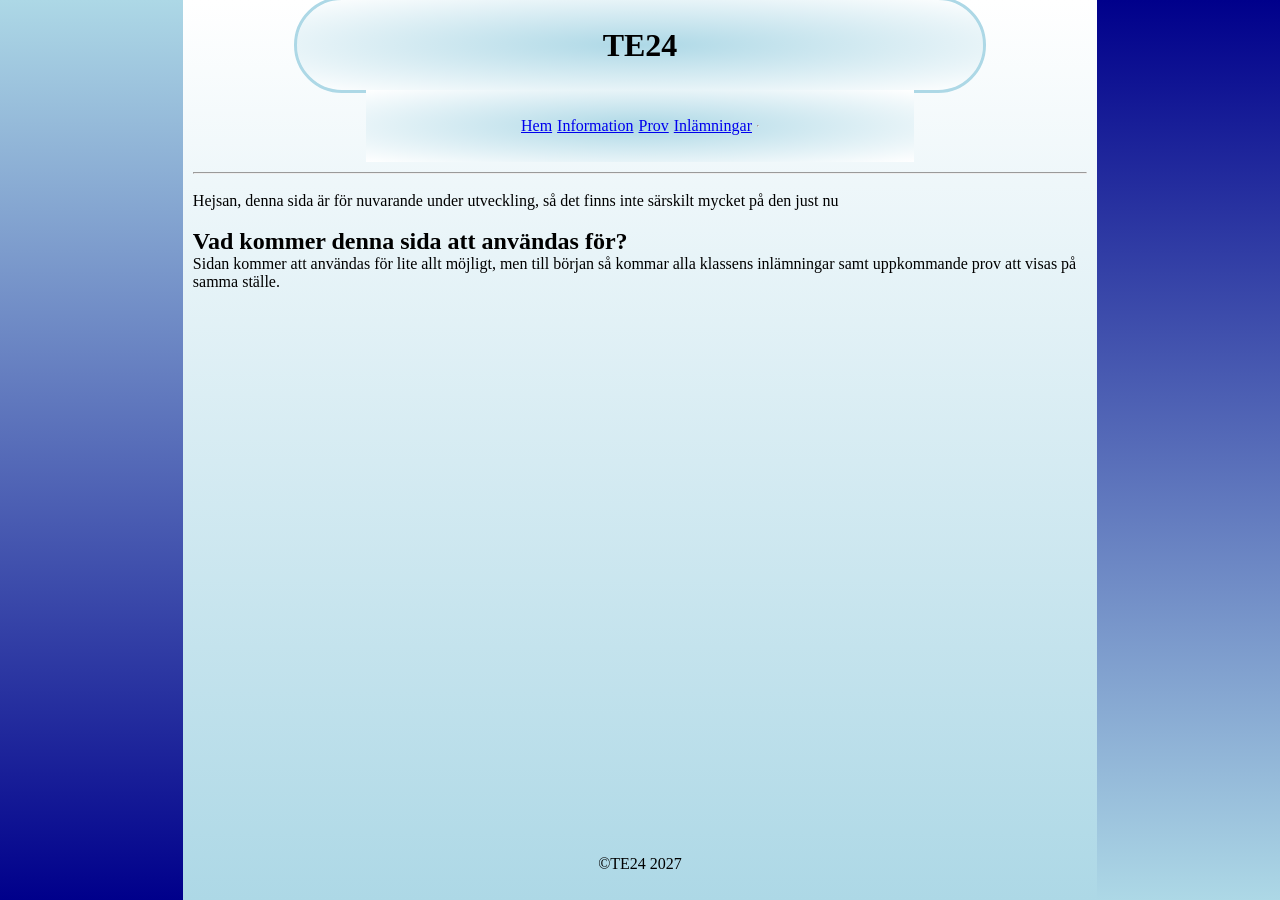
==== index.html @ c5d76374 "1.1.5b - copyrighted te24" ====
<!DOCTYPE html>
<html lang="sv">
<head>
    <!--Head för dokumentet. Konfigurerar charset (vet ej vad den gör), namn och content finns. Title fixar själva namnet i vebbläsaren av sidan. 
    link linkar så att stylesheet blir css filen som är inlagd. Har javascript för sidobyte. Kan knappt tyda vad den gör men den fungerar.-->
    <meta charset="UTF-8">
    <meta name="viewport" content="width=device-width, initial-scale=1.0">
    <title>TE24s officiella webbsida</title>
    <link rel="stylesheet" href="style.css">
    <script src="script.js" defer></script>
</head>
<body>
    <div></div>
    <div>
        <header><h1>TE24</h1></header>
        <nav>
            <a href="#"><p>Hem</p></a>
            <a href="#"><p>Information</p></a>
            <a href="#"><p>Prov</p></a>
            <a href="#"><p>Inlämningar</p></a>
            <hr>
        </nav>
        <main>
            <hr>
            <br>
            <div>Hejsan, denna sida är för nuvarande under utveckling, så det finns inte särskilt mycket på den just nu</div>
            <br>
            <div><h2>Vad kommer denna sida att användas för?</h2></div>
            <div><p>Sidan kommer att användas för lite allt möjligt, men till början så kommar alla klassens inlämningar samt uppkommande prov att visas på samma ställe.</p></div>
        </main>
        <footer>&copy;TE24 2027</footer>
    </div>
    <div></div>
</body>
---- style.css ----
*{
    margin: 0;
    padding: 0;
    box-sizing: border-box;
}

body{
    height: 100dvh;
    display: grid;
    grid-template-columns: 1fr 5fr 1fr;
    grid-template-rows: 1fr;
}

body > div:nth-child(1){
    background: linear-gradient(to top, darkblue, lightblue);
}

body > div:nth-child(2){
    background: linear-gradient(to top, lightblue, white);
    grid-column: 2;
    display: flex;
    flex-direction: column;
    justify-content: center;
    align-items: center;
}

body > div:nth-child(3){
    background: linear-gradient(to top, lightblue, darkblue);
}




main{
    background: none;
    flex: 1;
    width: 100%;
    height: 74dvh;
    padding: 10px;
}

header{
    width: 75%;
    height: 10dvh;
    display: flex;
    justify-content: center;
    align-items: center;
    background: radial-gradient(lightblue, white);
    border-radius: 500px;
    outline: solid lightblue;
}

nav{
    width: 60%;
    height: 8dvh;
    display: flex;
    justify-content: center;
    align-items: center;
    gap: 5px;
    background: radial-gradient(lightblue, white);
}

footer{
    width: 100%;
    height: 8dvh;
    display: flex;
    justify-content: center;
    align-items: center;
}
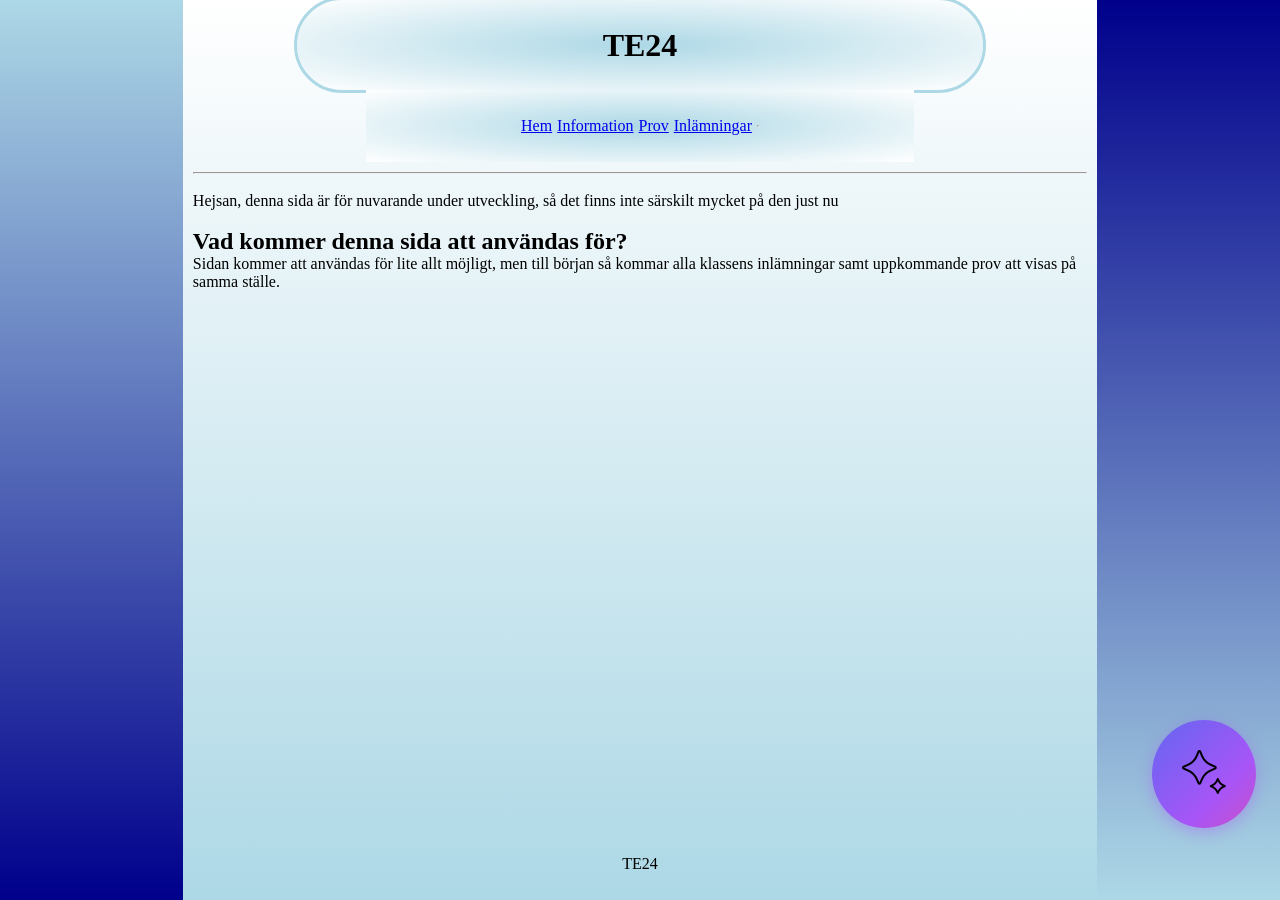
==== commit ead5cfe5: "Added AI button to the webpage, updated styles and scripts accordingly." ====
--- a/index.html
+++ b/index.html
@@ -27,8 +27,24 @@
             <br>
             <div><h2>Vad kommer denna sida att användas för?</h2></div>
             <div><p>Sidan kommer att användas för lite allt möjligt, men till början så kommar alla klassens inlämningar samt uppkommande prov att visas på samma ställe.</p></div>
+        
+            <div class="ai-btn-fluid" id="aiBtn">
+                <img src="/assets/ai-icon.png" alt="AI Icon" class="ai-icon">
+            </div>
+
+            <div class="modal-overlay" id="aiModal">
+                <div class="modal-content">
+                    <button class="close-btn" id="closeBtn">&times;</button>
+                    <h2>AI Assistent</h2>
+                    <p>Här kan du skriva ditt meddelande eller starta en konversation.</p>
+                </div>
+            </div>
+
+            
         </main>
-        <footer>&copy;TE24 2027</footer>
+        <footer>
+            TE24
+        </footer>
     </div>
     <div></div>
 </body>
--- a/style.css
+++ b/style.css
@@ -27,10 +27,6 @@
 body > div:nth-child(3){
     background: linear-gradient(to top, lightblue, darkblue);
 }
-
-
-
-
 main{
     background: none;
     flex: 1;
@@ -38,7 +34,6 @@
     height: 74dvh;
     padding: 10px;
 }
-
 header{
     width: 75%;
     height: 10dvh;
@@ -49,7 +44,6 @@
     border-radius: 500px;
     outline: solid lightblue;
 }
-
 nav{
     width: 60%;
     height: 8dvh;
@@ -59,11 +53,72 @@
     gap: 5px;
     background: radial-gradient(lightblue, white);
 }
-
 footer{
     width: 100%;
     height: 8dvh;
     display: flex;
     justify-content: center;
     align-items: center;
+}
+.ai-btn-fluid {
+  /* Gradienten görs 200% bred för att ge utrymme att flytta på den */
+  background: linear-gradient(135deg, #6366f1, #a855f7, #ec4899, #6366f1);
+  background-size: 200% 200%; /* Säkerställer att bakgrunden är tillräckligt stor för att animeras */
+  
+  color: white;
+  padding: 28px 28px;
+  border: none;
+  border-radius: 50%;
+  font-weight: 600;
+  font-size: 16px;
+  cursor: pointer;
+  box-shadow: 0 4px 15px rgba(168, 85, 247, 0.4);
+
+  top: 80%;
+  left: 90%;
+  position: absolute;
+  
+  /* Tog bort background-position från transition eftersom vi kör keyframes istället */
+  transition: transform 0.2s ease, box-shadow 0.2s ease;
+}
+.ai-btn-fluid:hover {
+  animation: gradientMove 3s linear infinite;
+  transform: translateY(-2px);
+  box-shadow: 0 6px 20px rgba(236, 72, 153, 0.6);
+}
+.ai-btn-fluid:active {
+  transform: translateY(0);
+}
+@keyframes gradientMove {
+  0% {
+    background-position: 0% 50%;
+  }
+  50% {
+    background-position: 100% 50%;
+  }
+  100% {
+    background-position: 0% 50%;
+  }
+}
+.modal-overlay {
+  display: none; /* Dolt från början */
+  position: fixed;
+  top: 0;
+  left: 0;
+  width: 100%;
+  height: 100%;
+  z-index: 9999; /* Hamnar ovanpå allt annat */
+  justify-content: center;
+  align-items: center;
+}
+.modal-content {
+  background: white;
+  padding: 30px;
+  border-radius: 16px;
+  width: 90%;
+  max-width: 500px;
+  box-shadow: 0 10px 30px rgba(0, 0, 0, 0.3);
+  position: relative;
+  font-family: sans-serif;
+  animation: modalFadeIn 0.3s ease;
 }
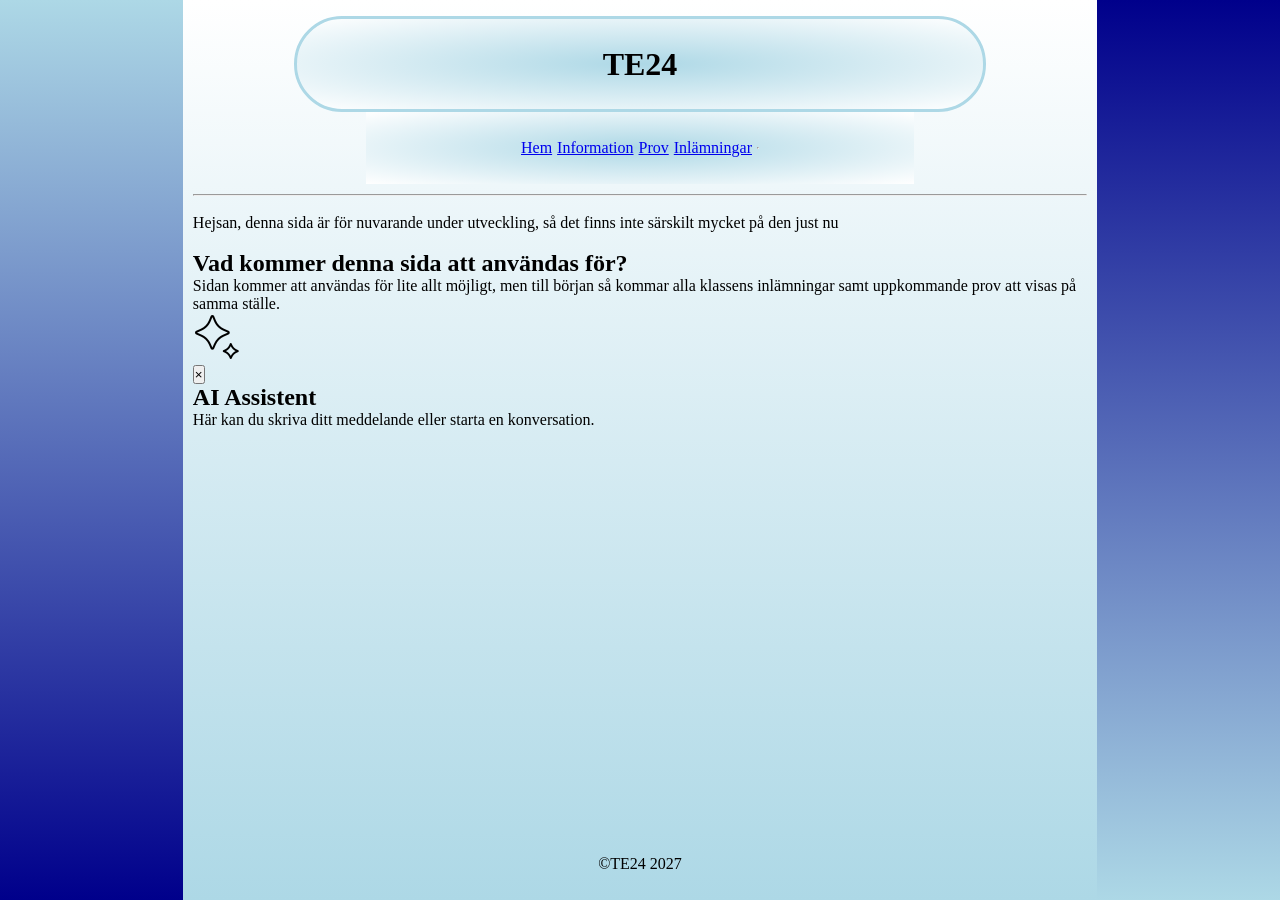
==== commit 197b4d0f: "Merge branch 'main' of https://github.com/SleepyC-a-t/Webbsida" ====
--- a/index.html
+++ b/index.html
@@ -42,9 +42,7 @@
 
             
         </main>
-        <footer>
-            TE24
-        </footer>
+        <footer>&copy;TE24 2027</footer>
     </div>
     <div></div>
 </body>
--- a/style.css
+++ b/style.css
@@ -33,10 +33,13 @@
     width: 100%;
     height: 74dvh;
     padding: 10px;
+    margin-bottom: auto;
 }
 header{
     width: 75%;
     height: 10dvh;
+    margin-top: 1.2rem;
+    margin-bottom: 0.2rem;
     display: flex;
     justify-content: center;
     align-items: center;
@@ -59,66 +62,4 @@
     display: flex;
     justify-content: center;
     align-items: center;
-}
-.ai-btn-fluid {
-  /* Gradienten görs 200% bred för att ge utrymme att flytta på den */
-  background: linear-gradient(135deg, #6366f1, #a855f7, #ec4899, #6366f1);
-  background-size: 200% 200%; /* Säkerställer att bakgrunden är tillräckligt stor för att animeras */
-  
-  color: white;
-  padding: 28px 28px;
-  border: none;
-  border-radius: 50%;
-  font-weight: 600;
-  font-size: 16px;
-  cursor: pointer;
-  box-shadow: 0 4px 15px rgba(168, 85, 247, 0.4);
-
-  top: 80%;
-  left: 90%;
-  position: absolute;
-  
-  /* Tog bort background-position från transition eftersom vi kör keyframes istället */
-  transition: transform 0.2s ease, box-shadow 0.2s ease;
-}
-.ai-btn-fluid:hover {
-  animation: gradientMove 3s linear infinite;
-  transform: translateY(-2px);
-  box-shadow: 0 6px 20px rgba(236, 72, 153, 0.6);
-}
-.ai-btn-fluid:active {
-  transform: translateY(0);
-}
-@keyframes gradientMove {
-  0% {
-    background-position: 0% 50%;
-  }
-  50% {
-    background-position: 100% 50%;
-  }
-  100% {
-    background-position: 0% 50%;
-  }
-}
-.modal-overlay {
-  display: none; /* Dolt från början */
-  position: fixed;
-  top: 0;
-  left: 0;
-  width: 100%;
-  height: 100%;
-  z-index: 9999; /* Hamnar ovanpå allt annat */
-  justify-content: center;
-  align-items: center;
-}
-.modal-content {
-  background: white;
-  padding: 30px;
-  border-radius: 16px;
-  width: 90%;
-  max-width: 500px;
-  box-shadow: 0 10px 30px rgba(0, 0, 0, 0.3);
-  position: relative;
-  font-family: sans-serif;
-  animation: modalFadeIn 0.3s ease;
 }
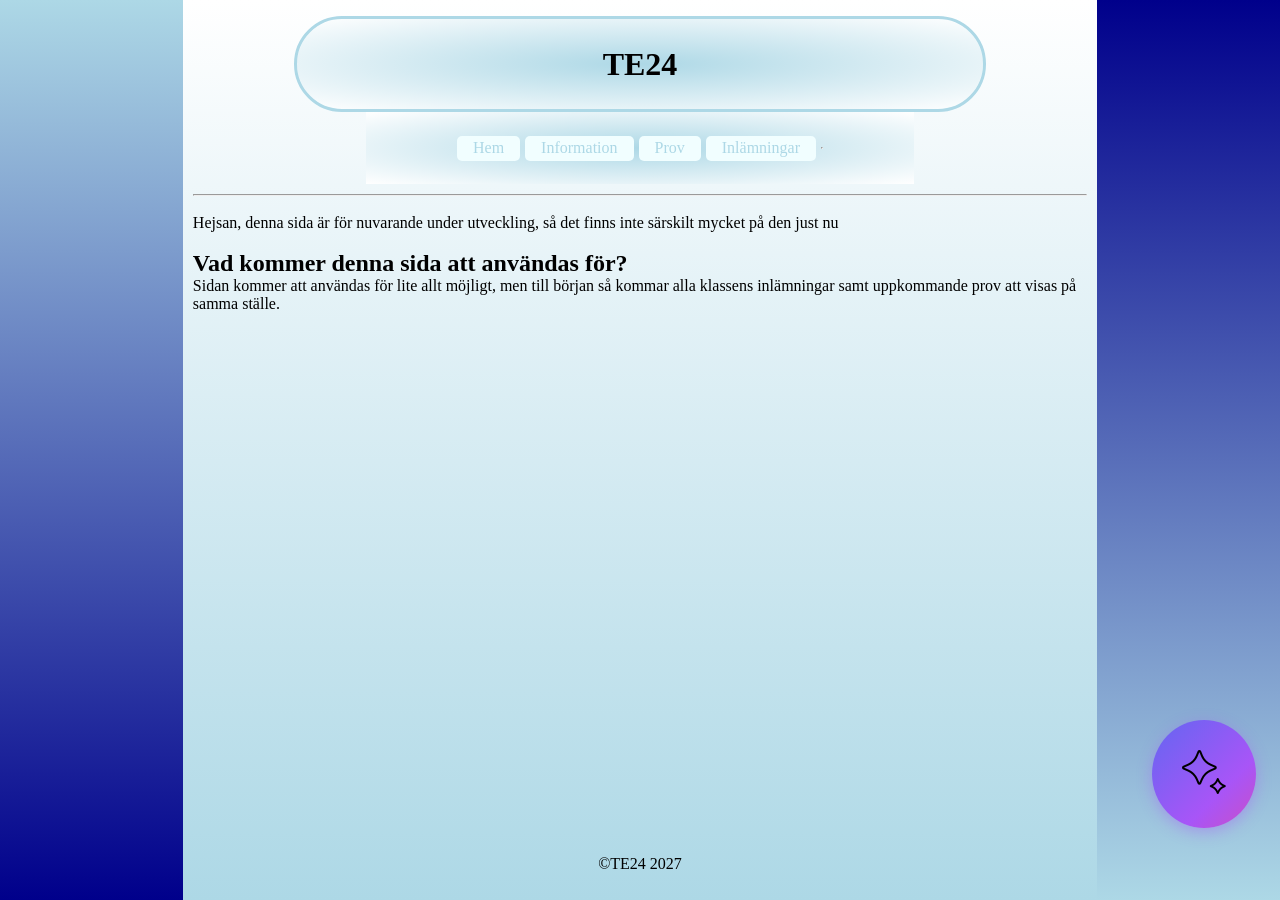
==== commit 131859dc: "v1.2.0 - added page changing with a new main for each side, need to fix AI button for other 3 pages" ====
--- a/index.html
+++ b/index.html
@@ -14,13 +14,13 @@
     <div>
         <header><h1>TE24</h1></header>
         <nav>
-            <a href="#"><p>Hem</p></a>
-            <a href="#"><p>Information</p></a>
-            <a href="#"><p>Prov</p></a>
-            <a href="#"><p>Inlämningar</p></a>
+            <a href="#" data-page="pg1"><p>Hem</p></a>
+            <a href="#" data-page="pg2"><p>Information</p></a>
+            <a href="#" data-page="pg3"><p>Prov</p></a>
+            <a href="#" data-page="pg4"><p>Inlämningar</p></a>
             <hr>
         </nav>
-        <main>
+        <main class="pg1">
             <hr>
             <br>
             <div>Hejsan, denna sida är för nuvarande under utveckling, så det finns inte särskilt mycket på den just nu</div>
@@ -42,6 +42,15 @@
 
             
         </main>
+        <main class="pg2">
+            <div><p>Information</p></div>
+        </main>
+        <main class="pg3">
+            <div><p>Prov</p></div>
+        </main>
+        <main class="pg4">
+            <div><p>Inlämningar</p></div>
+        </main>
         <footer>&copy;TE24 2027</footer>
     </div>
     <div></div>
--- a/style.css
+++ b/style.css
@@ -2,6 +2,14 @@
     margin: 0;
     padding: 0;
     box-sizing: border-box;
+}
+
+main {
+    display: none;
+}
+
+main.pg1 {
+    display: block;
 }
 
 body{
@@ -12,11 +20,11 @@
 }
 
 body > div:nth-child(1){
-    background: linear-gradient(to top, darkblue, lightblue);
+    background: linear-gradient(to top, #00008b, lightblue);
 }
 
 body > div:nth-child(2){
-    background: linear-gradient(to top, lightblue, white);
+    background: linear-gradient(to top, #add8e6, white);
     grid-column: 2;
     display: flex;
     flex-direction: column;
@@ -33,7 +41,6 @@
     width: 100%;
     height: 74dvh;
     padding: 10px;
-    margin-bottom: auto;
 }
 header{
     width: 75%;
@@ -62,4 +69,80 @@
     display: flex;
     justify-content: center;
     align-items: center;
+}
+
+a{
+    text-decoration: none;
+    color: lightblue;
+    background:rgb(241, 254, 255);
+    padding: .2rem 1rem;
+    border-radius: 5px;
+    transition: all 0.15s ease-in-out;
+}
+a:hover{
+    background: #a2b4b5;
+}
+
+.ai-btn-fluid {
+  /* Gradienten görs 200% bred för att ge utrymme att flytta på den */
+  background: linear-gradient(135deg, #6366f1, #a855f7, #ec4899, #6366f1);
+  background-size: 200% 200%; /* Säkerställer att bakgrunden är tillräckligt stor för att animeras */
+  
+  color: white;
+  padding: 28px 28px;
+  border: none;
+  border-radius: 50%;
+  font-weight: 600;
+  font-size: 16px;
+  cursor: pointer;
+  box-shadow: 0 4px 15px rgba(168, 85, 247, 0.4);
+
+  top: 80%;
+  left: 90%;
+  position: absolute;
+  
+  /* Tog bort background-position från transition eftersom vi kör keyframes istället */
+  transition: transform 0.2s ease, box-shadow 0.2s ease;
+}
+.ai-btn-fluid:hover {
+  animation: gradientMove 3s linear infinite;
+  transform: translateY(-2px);
+  box-shadow: 0 6px 20px rgba(236, 72, 153, 0.6);
+}
+.ai-btn-fluid:active {
+  transform: translateY(0);
+}
+@keyframes gradientMove {
+  0% {
+    background-position: 0% 50%;
+  }
+  50% {
+    background-position: 100% 50%;
+  }
+  100% {
+    background-position: 0% 50%;
+  }
+}
+.modal-overlay {
+  display: none; /* Dolt från början */
+  position: fixed;
+  top: 0;
+  left: 0;
+  width: 100%;
+  height: 100%;
+
+  z-index: 9999; /* Hamnar ovanpå allt annat */
+  justify-content: center;
+  align-items: center;
+}
+.modal-content {
+  background: white;
+  padding: 30px;
+  border-radius: 16px;
+  width: 90%;
+  max-width: 500px;
+  box-shadow: 0 10px 30px rgba(0, 0, 0, 0.3);
+  position: relative;
+  font-family: sans-serif;
+  animation: modalFadeIn 0.3s ease;
 }
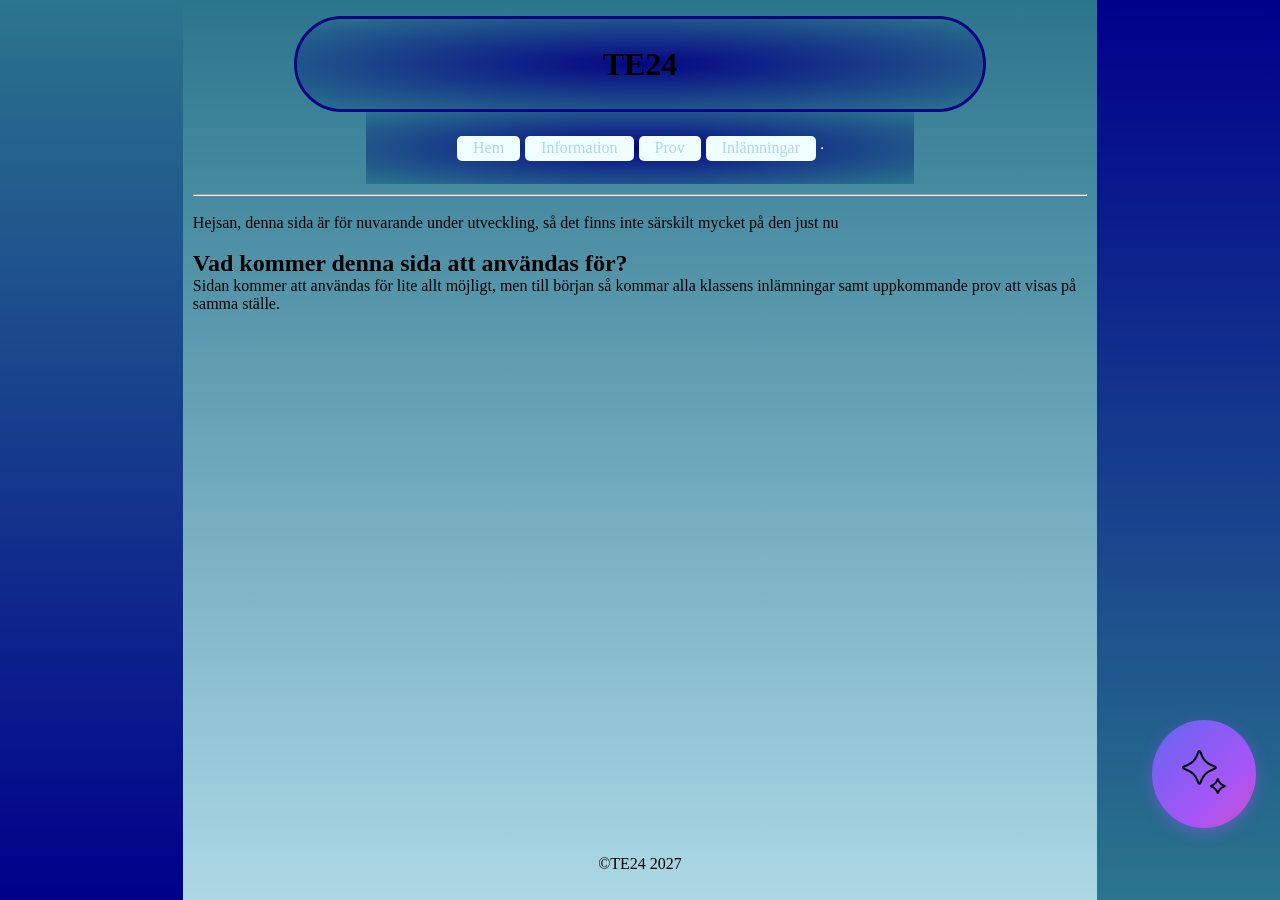
==== commit 8bfb3401: "v1.2.2 - joke, remove later" ====
--- a/index.html
+++ b/index.html
@@ -37,6 +37,7 @@
                     <button class="close-btn" id="closeBtn">&times;</button>
                     <h2>AI Assistent</h2>
                     <p>Här kan du skriva ditt meddelande eller starta en konversation.</p>
+                    <iframe class="env-w--100 env-h--100 env-m-around--0 env-p-around--0 env-border--0" title="Möckelngymnasiets matsedel" src="https://menu.matildaplatform.com/embed?displayMode=Week&amp;distributorId=67d947895301093b72b02140"></iframe>
                 </div>
             </div>
 
@@ -44,12 +45,49 @@
         </main>
         <main class="pg2">
             <div><p>Information</p></div>
+
+            <div class="ai-btn-fluid" id="aiBtn">
+                <img src="/assets/ai-icon.png" alt="AI Icon" class="ai-icon">
+            </div>
+
+            <div class="modal-overlay" id="aiModal">
+                <div class="modal-content">
+                    <button class="close-btn" id="closeBtn">&times;</button>
+                    <h2>AI Assistent</h2>
+                    <p>Här kan du skriva ditt meddelande eller starta en konversation.</p>
+                    <iframe class="env-w--100 env-h--100 env-m-around--0 env-p-around--0 env-border--0" title="Möckelngymnasiets matsedel" src="https://menu.matildaplatform.com/embed?displayMode=Week&amp;distributorId=67d947895301093b72b02140"></iframe>
+                </div>
+            </div>
         </main>
         <main class="pg3">
             <div><p>Prov</p></div>
+
+            <div class="ai-btn-fluid" id="aiBtn">
+                <img src="/assets/ai-icon.png" alt="AI Icon" class="ai-icon">
+            </div>
+
+            <div class="modal-overlay" id="aiModal">
+                <div class="modal-content">
+                    <button class="close-btn" id="closeBtn">&times;</button>
+                    <h2>AI Assistent</h2>
+                    <p>Här kan du skriva ditt meddelande eller starta en konversation.</p>
+                </div>
+            </div>
         </main>
         <main class="pg4">
             <div><p>Inlämningar</p></div>
+
+            <div class="ai-btn-fluid" id="aiBtn">
+                <img src="/assets/ai-icon.png" alt="AI Icon" class="ai-icon">
+            </div>
+
+            <div class="modal-overlay" id="aiModal">
+                <div class="modal-content">
+                    <button class="close-btn" id="closeBtn">&times;</button>
+                    <h2>AI Assistent</h2>
+                    <p>Här kan du skriva ditt meddelande eller starta en konversation.</p>
+                </div>
+            </div>
         </main>
         <footer>&copy;TE24 2027</footer>
     </div>
--- a/style.css
+++ b/style.css
@@ -20,11 +20,11 @@
 }
 
 body > div:nth-child(1){
-    background: linear-gradient(to top, #00008b, lightblue);
+    background: linear-gradient(to top, #00008b, #2b758d);
 }
 
 body > div:nth-child(2){
-    background: linear-gradient(to top, #add8e6, white);
+    background: linear-gradient(to top, #add8e6, #2b758d);
     grid-column: 2;
     display: flex;
     flex-direction: column;
@@ -33,7 +33,7 @@
 }
 
 body > div:nth-child(3){
-    background: linear-gradient(to top, lightblue, darkblue);
+    background: linear-gradient(to top, #2b758d, #00008b);
 }
 main{
     background: none;
@@ -50,9 +50,9 @@
     display: flex;
     justify-content: center;
     align-items: center;
-    background: radial-gradient(lightblue, white);
+    background: radial-gradient(#060685, #2b758d);
     border-radius: 500px;
-    outline: solid lightblue;
+    outline: solid #060685;
 }
 nav{
     width: 60%;
@@ -61,7 +61,7 @@
     justify-content: center;
     align-items: center;
     gap: 5px;
-    background: radial-gradient(lightblue, white);
+    background: radial-gradient(#060685, #2b758d);
 }
 footer{
     width: 100%;
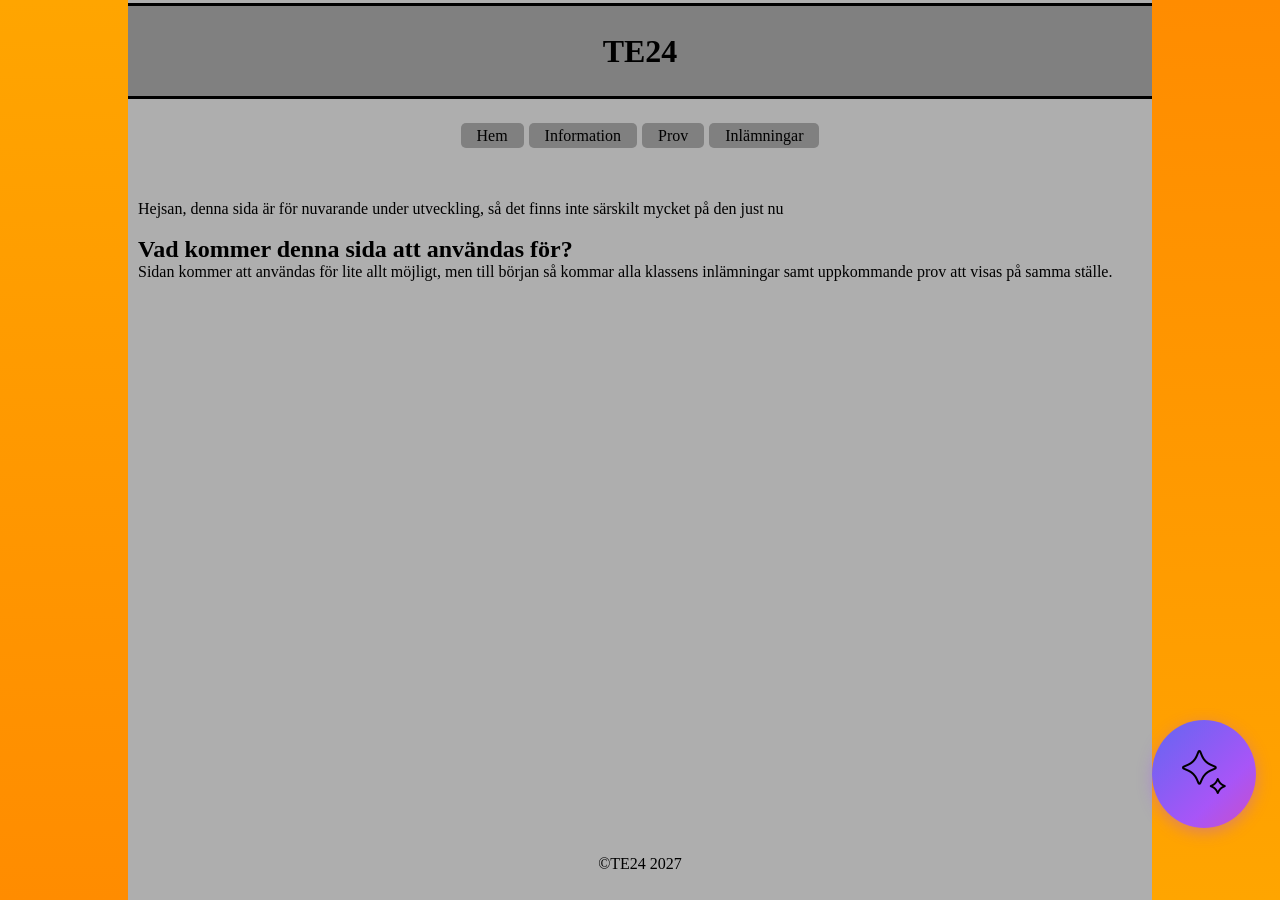
==== commit 68330c3d: "v1.2.3 - tried to fix color scheme to make it look less like like a 1990s site, not successfull, but" ====
--- a/index.html
+++ b/index.html
@@ -18,10 +18,8 @@
             <a href="#" data-page="pg2"><p>Information</p></a>
             <a href="#" data-page="pg3"><p>Prov</p></a>
             <a href="#" data-page="pg4"><p>Inlämningar</p></a>
-            <hr>
         </nav>
         <main class="pg1">
-            <hr>
             <br>
             <div>Hejsan, denna sida är för nuvarande under utveckling, så det finns inte särskilt mycket på den just nu</div>
             <br>
@@ -37,7 +35,7 @@
                     <button class="close-btn" id="closeBtn">&times;</button>
                     <h2>AI Assistent</h2>
                     <p>Här kan du skriva ditt meddelande eller starta en konversation.</p>
-                    <iframe class="env-w--100 env-h--100 env-m-around--0 env-p-around--0 env-border--0" title="Möckelngymnasiets matsedel" src="https://menu.matildaplatform.com/embed?displayMode=Week&amp;distributorId=67d947895301093b72b02140"></iframe>
+                    <!--<iframe class="env-w--100 env-h--100 env-m-around--0 env-p-around--0 env-border--0" title="Möckelngymnasiets matsedel" src="https://menu.matildaplatform.com/embed?displayMode=Week&amp;distributorId=67d947895301093b72b02140"></iframe>-->
                 </div>
             </div>
 
--- a/style.css
+++ b/style.css
@@ -13,18 +13,20 @@
 }
 
 body{
-    height: 100dvh;
+    width: 100%;
+    min-height: 100dvh;
     display: grid;
-    grid-template-columns: 1fr 5fr 1fr;
+    grid-template-columns: 1fr 8fr 1fr;
     grid-template-rows: 1fr;
 }
 
 body > div:nth-child(1){
-    background: linear-gradient(to top, #00008b, #2b758d);
+    background: linear-gradient(to top, darkorange, orange);
+    z-index: 2;
 }
 
 body > div:nth-child(2){
-    background: linear-gradient(to top, #add8e6, #2b758d);
+    background: rgb(174, 174, 174);
     grid-column: 2;
     display: flex;
     flex-direction: column;
@@ -33,7 +35,8 @@
 }
 
 body > div:nth-child(3){
-    background: linear-gradient(to top, #2b758d, #00008b);
+    background: linear-gradient(to top, orange, darkorange);
+    z-index: 2;
 }
 main{
     background: none;
@@ -43,16 +46,15 @@
     padding: 10px;
 }
 header{
-    width: 75%;
+    width: 100%;
     height: 10dvh;
-    margin-top: 1.2rem;
+    margin-top: 0.4rem;
     margin-bottom: 0.2rem;
     display: flex;
     justify-content: center;
     align-items: center;
-    background: radial-gradient(#060685, #2b758d);
-    border-radius: 500px;
-    outline: solid #060685;
+    background: gray;
+    outline: solid black;
 }
 nav{
     width: 60%;
@@ -61,7 +63,7 @@
     justify-content: center;
     align-items: center;
     gap: 5px;
-    background: radial-gradient(#060685, #2b758d);
+    background: none;
 }
 footer{
     width: 100%;
@@ -73,8 +75,8 @@
 
 a{
     text-decoration: none;
-    color: lightblue;
-    background:rgb(241, 254, 255);
+    color: black;
+    background: gray;
     padding: .2rem 1rem;
     border-radius: 5px;
     transition: all 0.15s ease-in-out;
@@ -103,6 +105,7 @@
   
   /* Tog bort background-position från transition eftersom vi kör keyframes istället */
   transition: transform 0.2s ease, box-shadow 0.2s ease;
+  z-index: 3;
 }
 .ai-btn-fluid:hover {
   animation: gradientMove 3s linear infinite;
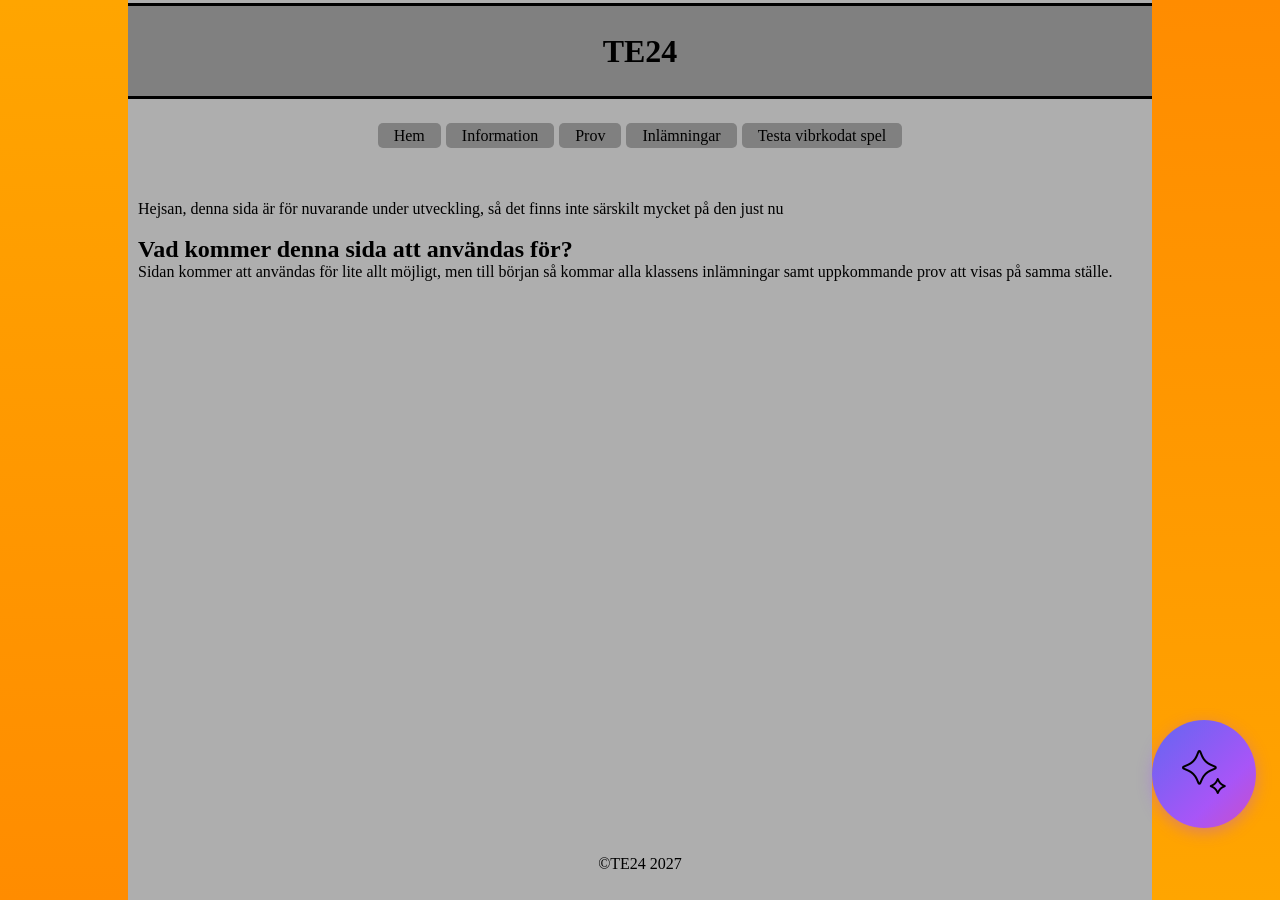
==== commit f74bfadb: "1.2.3 test" ====
--- a/index.html
+++ b/index.html
@@ -18,6 +18,7 @@
             <a href="#" data-page="pg2"><p>Information</p></a>
             <a href="#" data-page="pg3"><p>Prov</p></a>
             <a href="#" data-page="pg4"><p>Inlämningar</p></a>
+            <a href="armoured-arena-team-fog-and-ads (1).html">Testa vibrkodat spel</a>
         </nav>
         <main class="pg1">
             <br>
